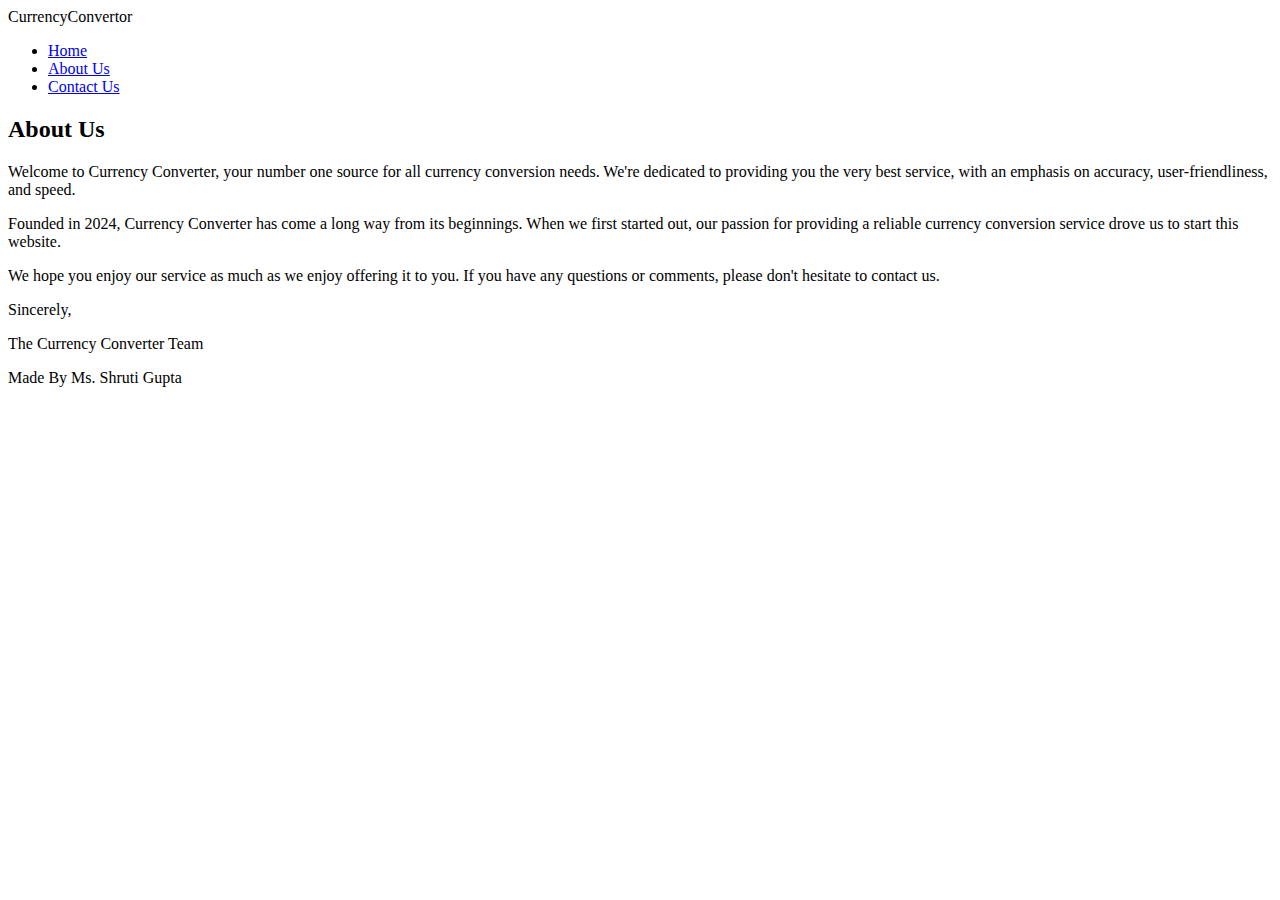
==== about.html @ fc49f786 "added about.html" ====
<!DOCTYPE html>
<html lang="en">
<head>
    <meta charset="UTF-8">
    <meta name="viewport" content="width=device-width, initial-scale=1.0">
    <title>Currency Convertor</title>
    <link rel="stylesheet" href="style.css">
</head>
<nav>
    <div class="logo">CurrencyConvertor</div>
    <ul>
        <li><a href="index.html">Home</a></li>
        <li><a href="about.html">About Us</a></li>
        <li><a href="contact.html">Contact Us</a></li>
    </ul>
</nav>
<main>
    <section class="about-section">
        <h2>About Us</h2>
        <p>Welcome to Currency Converter, your number one source for all currency conversion needs. We're dedicated to providing you the very best service, with an emphasis on accuracy, user-friendliness, and speed.</p>
        <p>Founded in 2024, Currency Converter has come a long way from its beginnings. When we first started out, our passion for providing a reliable currency conversion service drove us to start this website.</p>
        <p>We hope you enjoy our service as much as we enjoy offering it to you. If you have any questions or comments, please don't hesitate to contact us.</p>
        <p>Sincerely,</p>
        <p>The Currency Converter Team</p>
    </section>
</main>
<footer>
    <p>Made By Ms. Shruti Gupta</p>
</footer>
<body>
    
</body>
</html>
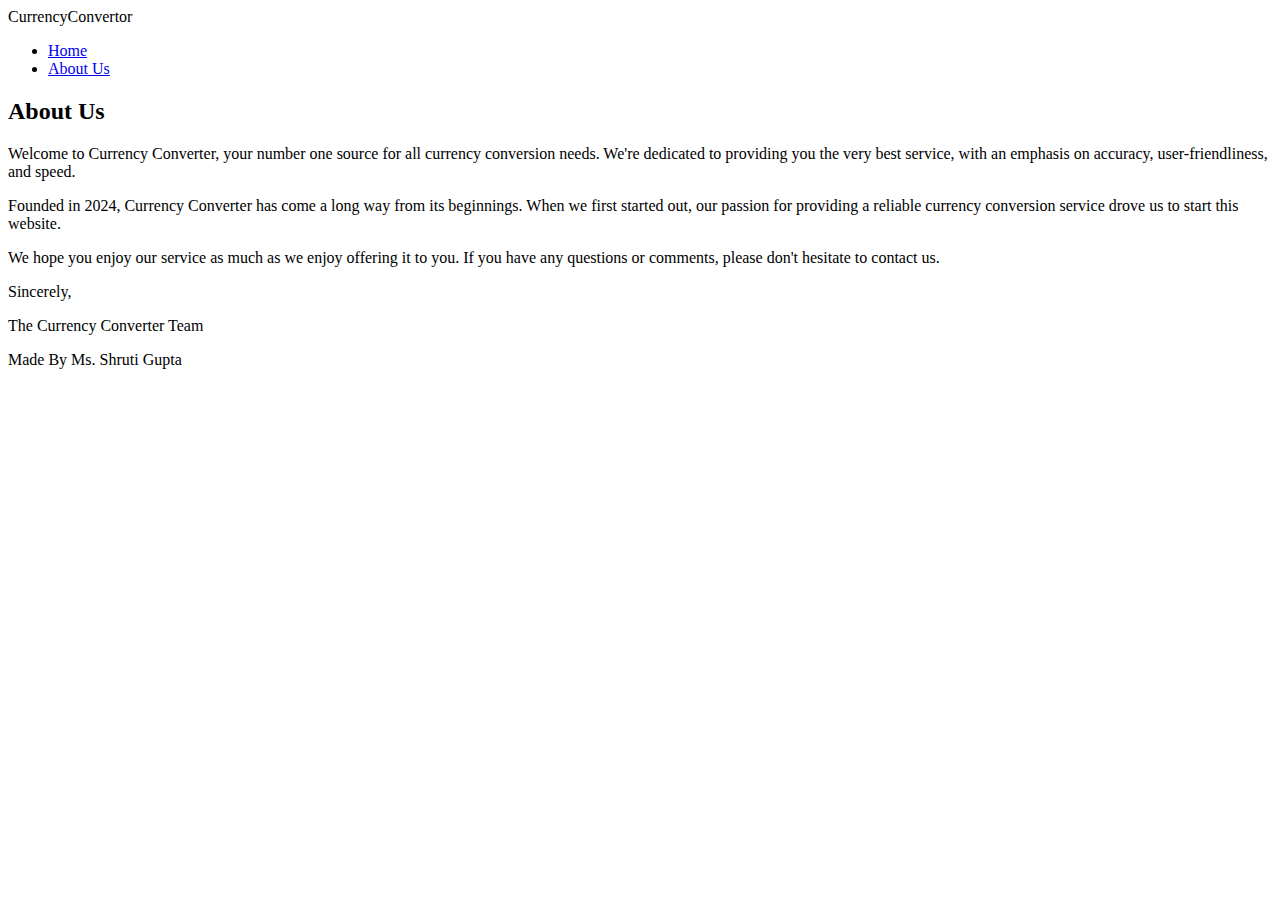
==== commit ef79afbc: "Update about.html" ====
--- a/about.html
+++ b/about.html
@@ -11,7 +11,6 @@
     <ul>
         <li><a href="index.html">Home</a></li>
         <li><a href="about.html">About Us</a></li>
-        <li><a href="contact.html">Contact Us</a></li>
     </ul>
 </nav>
 <main>
@@ -30,4 +29,4 @@
 <body>
     
 </body>
-</html>+</html>
